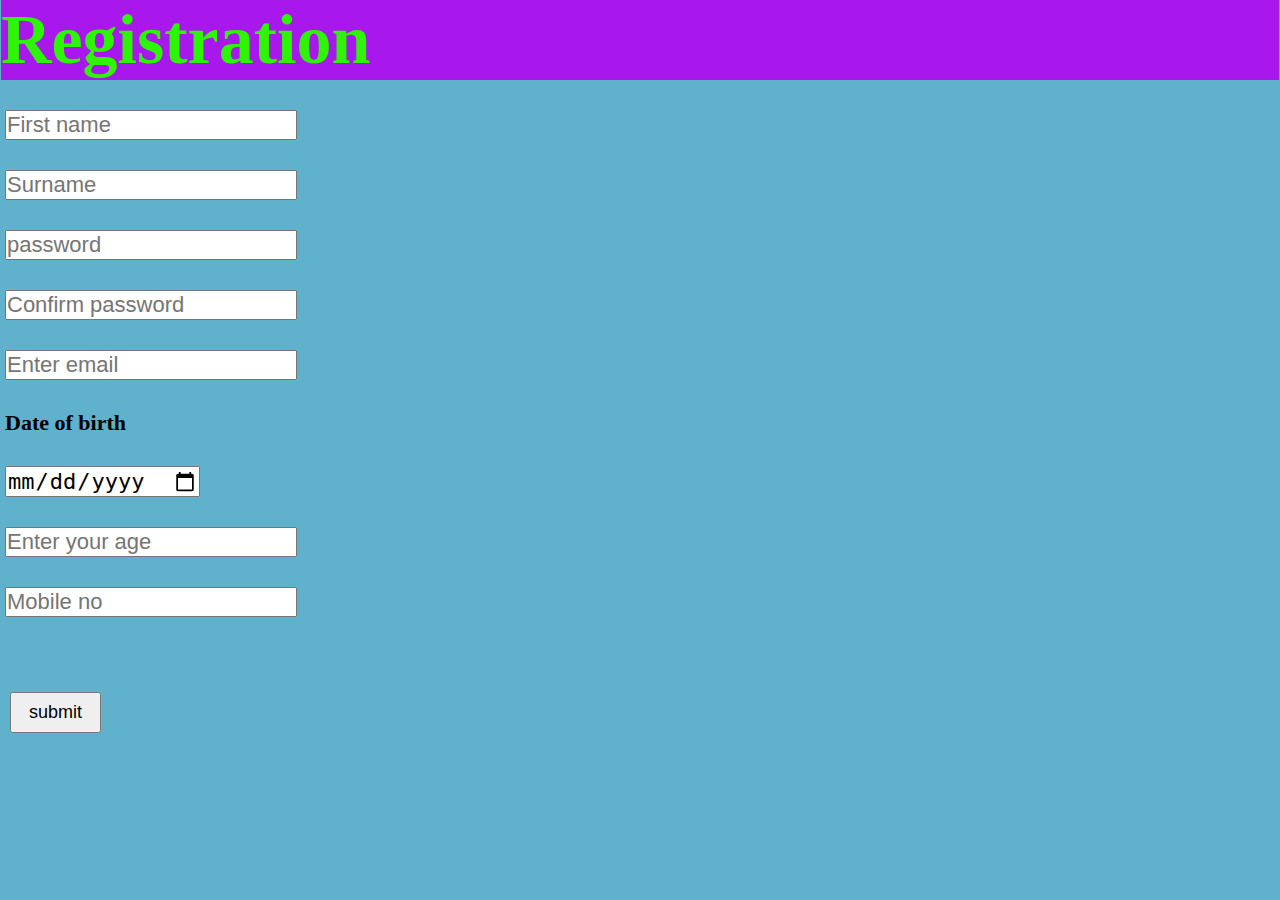
==== register.html @ 773c57be "go" ====
<!DOCTYPE html>
<html>
    <head>
        <title>Registraion</title>
        <link rel="stylesheet" href="index.css">
    </head>
    <body>
        <form>
            <h1>Registration</h1>
        <input type="text" class="inp" placeholder="First name"  pattern="[A-Za-z]{1,15}" title="should be letters and limit upto 15 digits">
        <input type="text" class="inp" placeholder="Surname"  pattern="[A-Za-z]{1,15}" title="it should be letters and limit upto 15 digits">
        <input type="password" class="inp" placeholder="password" pattern=".{10,}" title="10 or more than 10 digits  ">
        <input type="password" class="inp" placeholder="Confirm password" pattern=".{10,}" title="10 or more than 10 digits ">
        <input type="text" class="inp" placeholder="Enter email" pattern="[a-zA-Z0-9\.]+[@][a-z][.\]{2,3}" title="use of @ and.com or .in is required">
        <label class="inp" for="date"><h4>Date of birth</h4></label>
        <input type="date" name="date" class="inp">
        <input class="inp" type="text" placeholder="Enter your age" pattern="[0-9]{1,}" title="Should be in numbers" >
        <input class="inp" type="text" placeholder="Mobile no" pattern="[0-9][.\]{10}" title="Should be in numbers" >

        <button type="submit">submit</button>
    </form>
    </body>
</html>
---- index.css ----
*{
    text-decoration: none;
    margin: 0;
    padding: 0;
}
.inp{
    display: block;
    margin: 30px 5px;
    font-size: 22px;
}
body{
    background-color: rgb(95, 177, 204);
}
h1{
    background-color: rgb(168, 23, 235);
    font-size: 70px;
    margin: 0px 1px;
    color:rgb(46, 245, 7);
}
button{
    font-size: 18px;
    margin: 45px 10px;
    padding: 8px 17px;
}
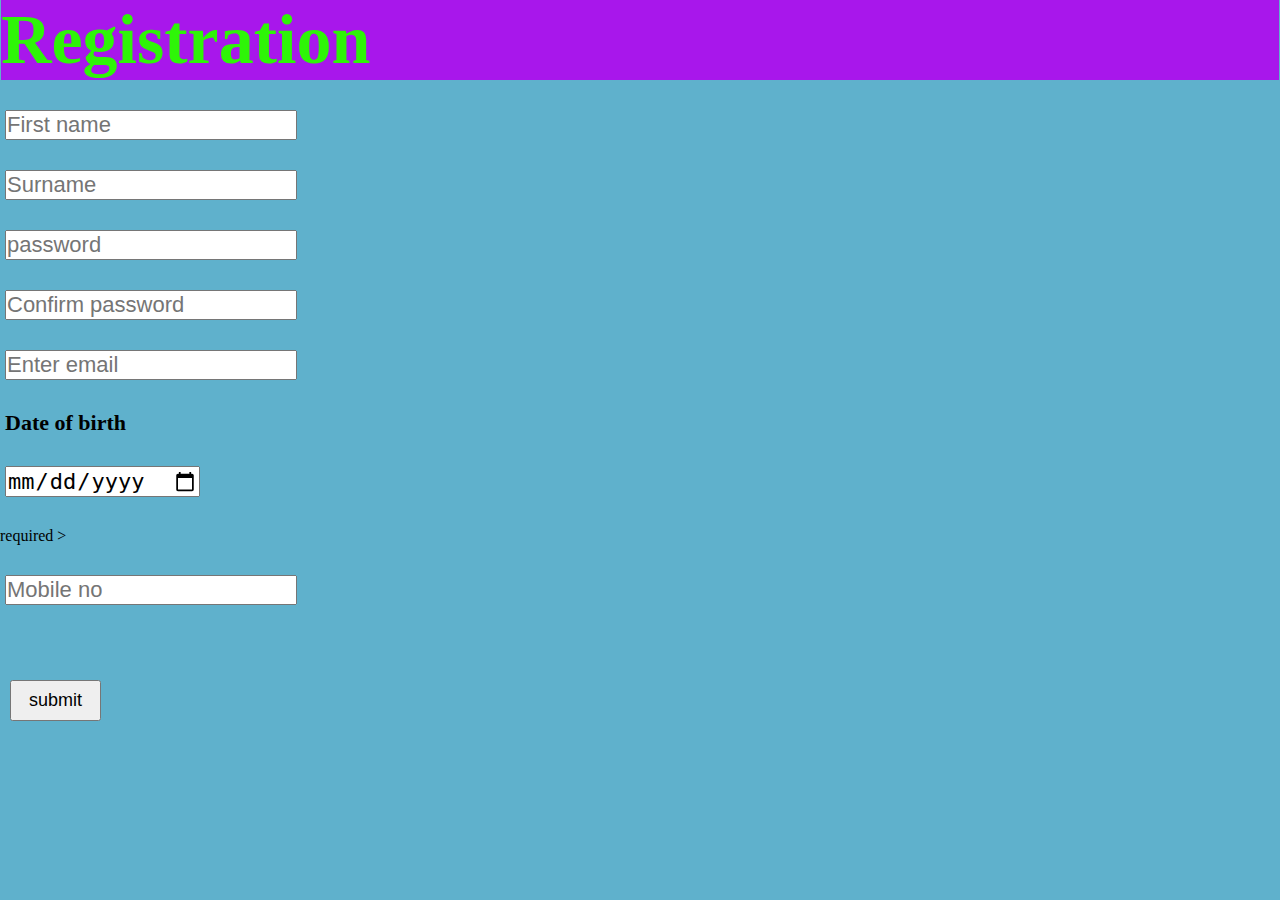
==== commit 78e12b1e: "Update register.html" ====
--- a/register.html
+++ b/register.html
@@ -7,17 +7,16 @@
     <body>
         <form>
             <h1>Registration</h1>
-        <input type="text" class="inp" placeholder="First name"  pattern="[A-Za-z]{1,15}" title="should be letters and limit upto 15 digits">
+         <input type="text" class="inp" placeholder="First name"  pattern="[A-Za-z]{1,15}" title="should be letters and limit upto 15 digits" required>
         <input type="text" class="inp" placeholder="Surname"  pattern="[A-Za-z]{1,15}" title="it should be letters and limit upto 15 digits">
-        <input type="password" class="inp" placeholder="password" pattern=".{10,}" title="10 or more than 10 digits  ">
-        <input type="password" class="inp" placeholder="Confirm password" pattern=".{10,}" title="10 or more than 10 digits ">
-        <input type="text" class="inp" placeholder="Enter email" pattern="[a-zA-Z0-9\.]+[@][a-z][.\]{2,3}" title="use of @ and.com or .in is required">
+        <input type="password" class="inp" placeholder="password" pattern=".{10,}" title="10 or more than 10 digits  "required>
+        <input type="password" class="inp" placeholder="Confirm password" pattern=".{10,}" title="10 or more than 10 digits "required>
+        <input type="text" class="inp" placeholder="Enter email" pattern=".+@.+\..+" title="use of @ and.com or .in is required" required>
         <label class="inp" for="date"><h4>Date of birth</h4></label>
-        <input type="date" name="date" class="inp">
-        <input class="inp" type="text" placeholder="Enter your age" pattern="[0-9]{1,}" title="Should be in numbers" >
-        <input class="inp" type="text" placeholder="Mobile no" pattern="[0-9][.\]{10}" title="Should be in numbers" >
+        <input type="date" name="date" class="inp">required >
+        <input class="inp" type="text" placeholder="Mobile no" title="Should be in numbers"required maxlength="10">
 
         <button type="submit">submit</button>
     </form>
     </body>
-</html>+</html>
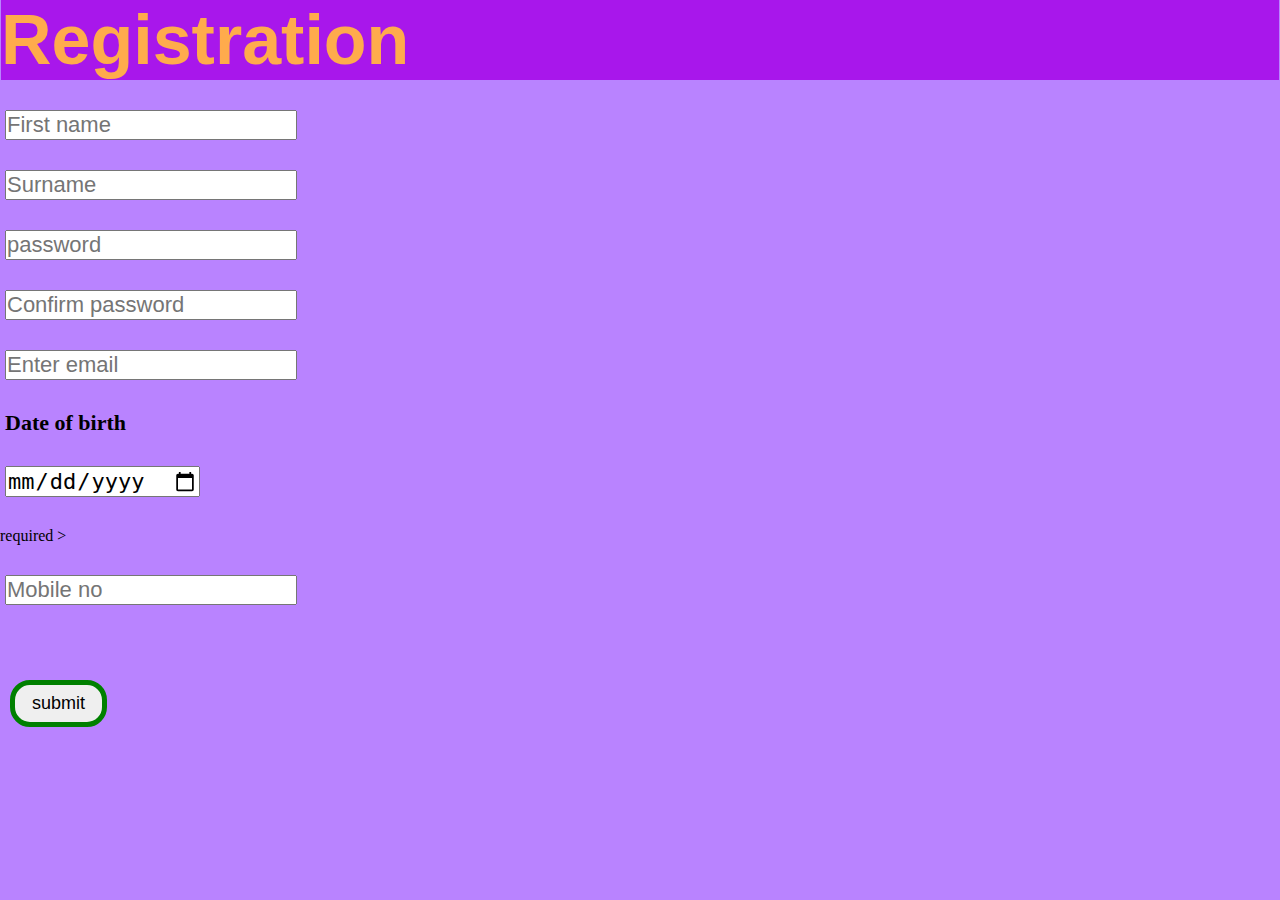
==== commit bd343703: "Update register.html" ====
--- a/register.html
+++ b/register.html
@@ -6,17 +6,19 @@
     </head>
     <body>
         <form>
+             <div class="centre">
             <h1>Registration</h1>
-         <input type="text" class="inp" placeholder="First name"  pattern="[A-Za-z]{1,15}" title="should be letters and limit upto 15 digits" required>
+        <input type="text" class="inp" placeholder="First name"  pattern="[A-Za-z]{1,15}" title="should be letters and limit upto 15 digits" required>
         <input type="text" class="inp" placeholder="Surname"  pattern="[A-Za-z]{1,15}" title="it should be letters and limit upto 15 digits">
-        <input type="password" class="inp" placeholder="password" pattern=".{10,}" title="10 or more than 10 digits  "required>
+        <input type="password" class="inp" placeholder="password" pattern=".{10,}"  max="10" title=" less than 10 digits  "required>
         <input type="password" class="inp" placeholder="Confirm password" pattern=".{10,}" title="10 or more than 10 digits "required>
         <input type="text" class="inp" placeholder="Enter email" pattern=".+@.+\..+" title="use of @ and.com or .in is required" required>
-        <label class="inp" for="date"><h4>Date of birth</h4></label>
+        <label id="sm" class="inp" for="date"><h4 >Date of birth</h4></label>
         <input type="date" name="date" class="inp">required >
         <input class="inp" type="text" placeholder="Mobile no" title="Should be in numbers"required maxlength="10">
 
         <button type="submit">submit</button>
+    </div>
     </form>
     </body>
 </html>
--- a/index.css
+++ b/index.css
@@ -9,16 +9,22 @@
     font-size: 22px;
 }
 body{
-    background-color: rgb(95, 177, 204);
+    background-color:#B983FF;
+}
+h2{
+    color: #99FEFF;
 }
 h1{
+    font-family: 'Franklin Gothic Medium', 'Arial Narrow', Arial, sans-serif;
     background-color: rgb(168, 23, 235);
     font-size: 70px;
     margin: 0px 1px;
-    color:rgb(46, 245, 7);
+    color:#FFAB4C;
 }
 button{
+    border: 5px solid green;
+    border-radius: 20px;
     font-size: 18px;
     margin: 45px 10px;
     padding: 8px 17px;
-}+}
